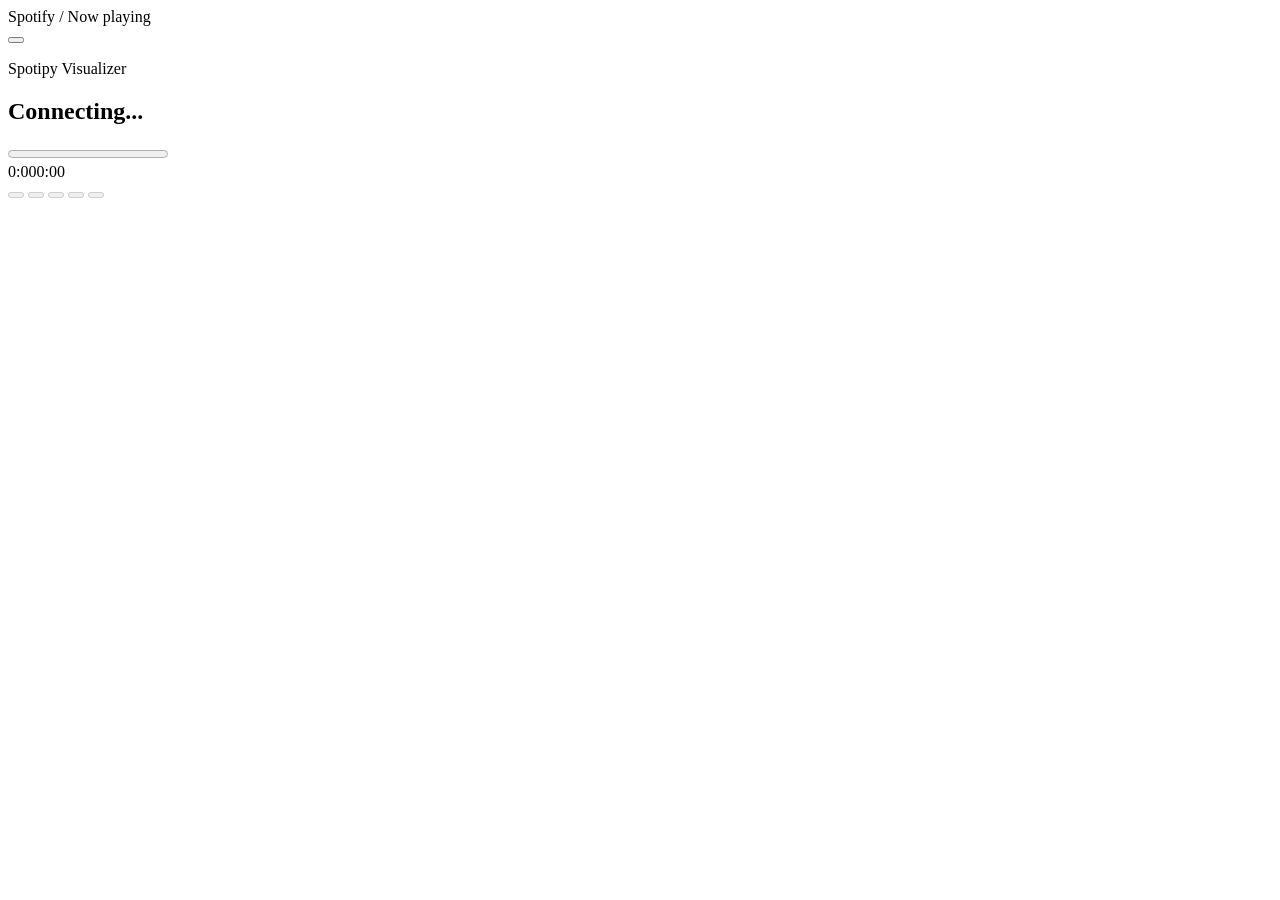
==== Flask/static/index.html @ c4d3f689 "Initial release: Spotipy Visualizer 1.0.3" ====
<!doctype html>
<html lang="en">
<head>
  <meta charset="utf-8">
  <meta name="viewport" content="width=device-width, initial-scale=1">
  <title>Spotipy Visualizer</title>
  <link rel="stylesheet" href="/static/player.css">
  <link id="theme-styles" rel="stylesheet" href="/theme.css">
  <script src="/static/lucide.min.js" defer></script>
  <script src="/static/player.js" defer></script>
</head>
<body>
  <header>
    <div class="brand">Spotify <span> / Now playing</span></div>
    <button id="fullscreen" aria-label="Enter fullscreen" title="Enter fullscreen"><i data-lucide="maximize"></i></button>
  </header>
  <main>
    <div class="artwork">
      <img id="cover" alt="" hidden>
      <i id="placeholder" data-lucide="disc-3" aria-hidden="true"></i>
    </div>
    <section class="track">
      <p id="device" class="eyebrow">Spotipy Visualizer</p>
      <h1 id="title">Connecting...</h1>
      <p id="artist"></p>
      <p id="album"></p>
      <a id="connect" class="connect" href="/auth/login" hidden>Connect Spotify <i data-lucide="arrow-up-right"></i></a>
      <div class="timeline">
        <progress id="progress" value="0" max="1" aria-label="Track progress"></progress>
        <div class="times"><span id="elapsed">0:00</span><span id="duration">0:00</span></div>
      </div>
      <div class="controls">
        <button id="like" aria-label="Like song" title="Like song" aria-pressed="false" disabled><i data-lucide="heart"></i></button>
        <button id="previous" aria-label="Previous track" title="Previous track" disabled><i data-lucide="skip-back"></i></button>
        <button id="play" class="primary" aria-label="Play" title="Play" disabled><i data-lucide="play"></i></button>
        <button id="next" aria-label="Next track" title="Next track" disabled><i data-lucide="skip-forward"></i></button>
        <button id="shuffle" aria-label="Enable shuffle" title="Enable shuffle" aria-pressed="false" disabled><i data-lucide="shuffle"></i></button>
      </div>
      <p id="status" role="status" aria-live="polite"></p>
    </section>
  </main>
</body>
</html>
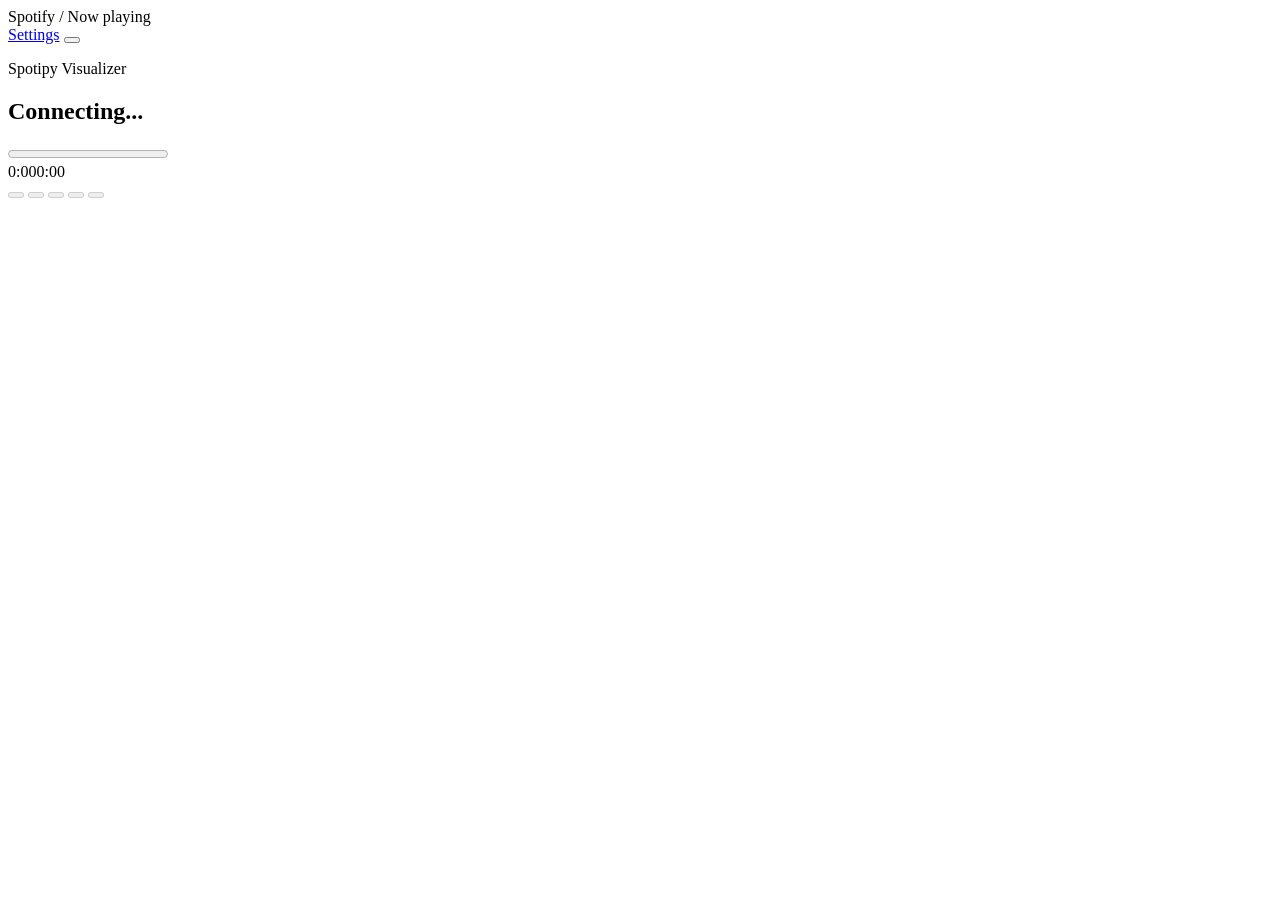
==== commit 0d57fbb1: "new version" ====
--- a/Flask/static/index.html
+++ b/Flask/static/index.html
@@ -7,12 +7,15 @@
   <link rel="stylesheet" href="/static/player.css">
   <link id="theme-styles" rel="stylesheet" href="/theme.css">
   <script src="/static/lucide.min.js" defer></script>
+  <script src="/static/screensaver.js" defer></script>
   <script src="/static/player.js" defer></script>
+  <script src="/static/idle-pages.js" defer></script>
 </head>
 <body>
   <header>
     <div class="brand">Spotify <span> / Now playing</span></div>
-    <button id="fullscreen" aria-label="Enter fullscreen" title="Enter fullscreen"><i data-lucide="maximize"></i></button>
+    <div class="header-actions"><a class="settings-link" href="/settings">Settings</a>
+    <button id="fullscreen" aria-label="Enter fullscreen" title="Enter fullscreen"><i data-lucide="maximize"></i></button></div>
   </header>
   <main>
     <div class="artwork">
@@ -39,5 +42,14 @@
       <p id="status" role="status" aria-live="polite"></p>
     </section>
   </main>
+  <section id="screensaver" role="dialog" aria-modal="true" aria-label="Idle display. Tap or press any key to return to the player." tabindex="-1" hidden>
+    <div class="clock-face">
+      <p id="clock-date" class="clock-date"></p>
+      <time id="clock-time" class="clock-time"></time>
+      <span class="clock-accent" aria-hidden="true"></span>
+    </div>
+    <div id="idle-market-page" hidden></div>
+    <p class="clock-hint">Tap or press any key to return</p>
+  </section>
 </body>
 </html>
